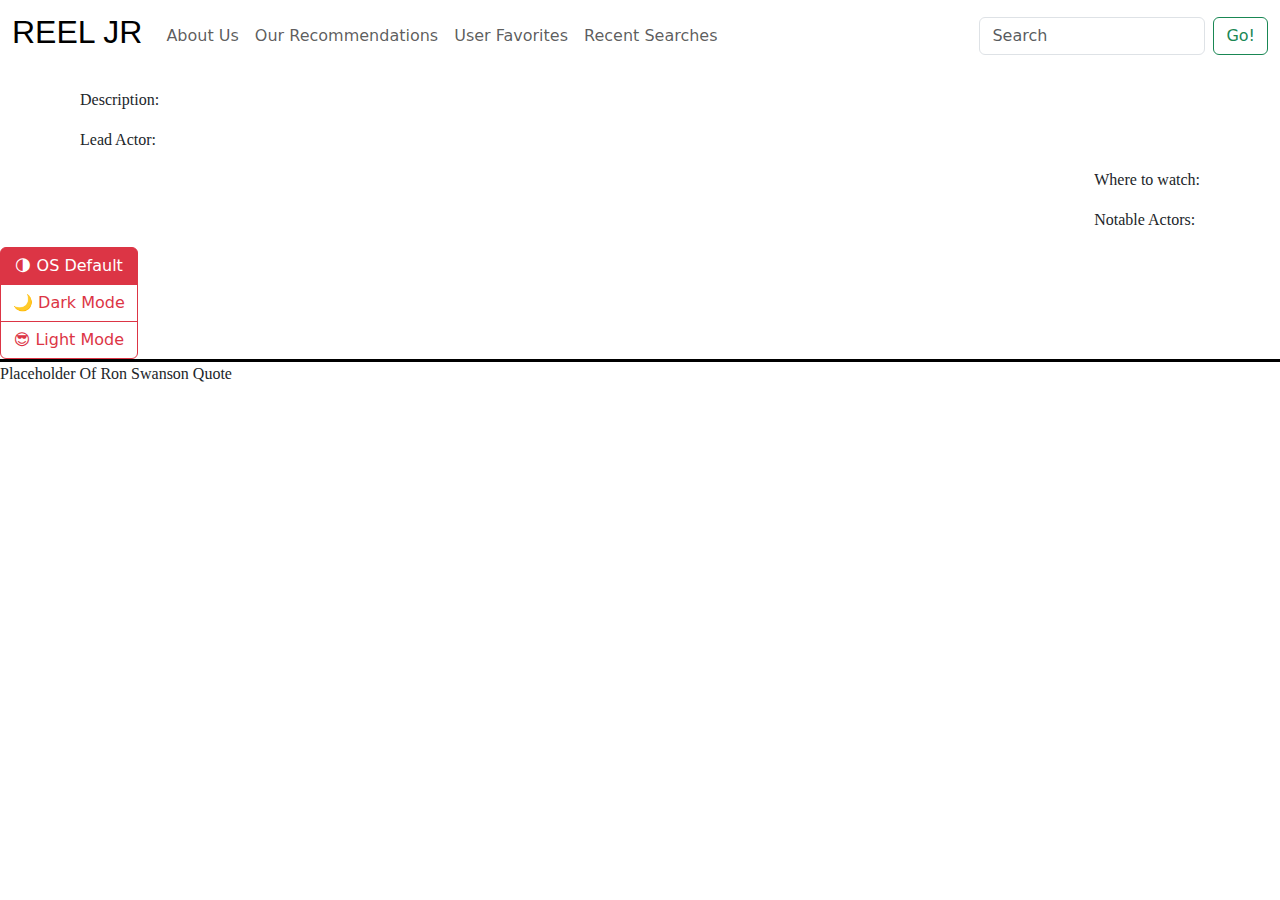
==== index.html @ 94095967 "Merge branch 'main' of https://github.com/wanghci/project-milestone-2-reel-j-r" ====
<!DOCTYPE html>
<html lang="en">

<head>
  <meta charset="utf-8">
  <title>🎥REEL JR: Home</title>
  <link rel="stylesheet" href="styles/style.css">
  <link href="https://cdn.jsdelivr.net/npm/bootstrap@5.3.3/dist/css/bootstrap.min.css" rel="stylesheet"
    integrity="sha384-QWTKZyjpPEjISv5WaRU9OFeRpok6YctnYmDr5pNlyT2bRjXh0JMhjY6hW+ALEwIH" crossorigin="anonymous">
  <link rel="script" href="scripts/script.js">
</head>

<body class="body">
  <header class="header">
    <script src="https://cdn.jsdelivr.net/npm/bootstrap@5.3.3/dist/js/bootstrap.bundle.min.js"
      integrity="sha384-YvpcrYf0tY3lHB60NNkmXc5s9fDVZLESaAA55NDzOxhy9GkcIdslK1eN7N6jIeHz"
      crossorigin="anonymous"></script>
    <script src="scripts/script.js"></script>
    <nav id="navbard" class="navbar navbar-expand-lg">
      <div class="container-fluid">
        <a class="navbar-brand" href="index.html">
          <h2>REEL JR</h2>
        </a>
        <button class="navbar-toggler" type="button" data-bs-toggle="collapse" data-bs-target="#navbarSupportedContent"
          aria-controls="navbarSupportedContent" aria-expanded="false" aria-label="Toggle navigation">
          <span class="navbar-toggler-icon"></span>
        </button>
        <div class="collapse navbar-collapse" id="navbarSupportedContent">
          <ul class="navbar-nav me-auto mb-2 mb-lg-0">
            <li class="nav-item">
              <a class="nav-link" href="about-us.html">About Us</a>
            </li>
            <li class="nav-item">
              <a class="nav-link" href="our-recommendations.html">Our Recommendations</a>
            </li>
            <li class="nav-item">
              <a class="nav-link" href="user-favorites.html">User Favorites</a>
            </li>
            <li class="nav-item">
              <a class="nav-link" href="recent-searches.html">Recent Searches</a>
            </li>
          </ul>
          <form class="d-flex" role="search" action="#">
            <input class="form-control me-2" id="search-bar" name="search" type="search" placeholder="Search" aria-label="Search">
            <button class="btn btn-outline-success"  id="search-button" type="submit" onclick="searchPressed()">Go!</button>
          <!-- <form class="d-flex" role="search">
            <input class="form-control me-2" id="search-bar" name="search" type="search" placeholder="Search"
              aria-label="Search">
            <button class="btn btn-outline-success" id="search-button" type="button"
              onclick="searchPressed()">Go!</button> -->
          </form>
        </div>
      </div>
    </nav>
  </header>
  <main>
    <article class="article" id="article">
      <figure id="figure">
        <!-- <figcaption id="figcap">Fetched Image</figcaption> -->
        <!-- this is where a image will be uploaded when it is searched for, it defaults to one when the page is loaded -->
      </figure>
      <div id="div">
        <!-- <p>Title:</p> -->
        <p>Description:</p>
        <p>Lead Actor:</p>
        <!-- this is where the searched movie data will be -->
      </div>
    </article>
    <aside class="aside" id="aside">
      <div id="tmdb">
        <p>Where to watch:</p>
        <p>Notable Actors:</p>
        <!-- this is where the tmdb information will be -->
      </div>
      <!-- <p>TMDB Actors (Placeholder, will be implemented)</p>
      <p>TMDB where to stream (Placeholder, will be implemented)</p> -->
    </aside>
    <div class="btn-group-vertical" role="group" aria-label="Vertical radio toggle button group">
      <input type="radio" class="btn-check" name="vbtn-radio" id="vbtn-radio1" onclick="OS()" checked>
      <label class="btn btn-outline-danger" for="vbtn-radio1">🌗 OS Default</label>
      <input type="radio" class="btn-check" name="vbtn-radio" id="vbtn-radio2" onclick="dark()">
      <label class="btn btn-outline-danger" for="vbtn-radio2">🌙 Dark Mode</label>
      <input type="radio" class="btn-check" name="vbtn-radio" id="vbtn-radio3" onclick="light()">
      <label class="btn btn-outline-danger" for="vbtn-radio3">😎 Light Mode</label>
    </div>
  </main>
  <footer class="footer">
    <p>Placeholder Of Ron Swanson Quote</p>
  </footer>
</body>

</html>
---- styles/style.css ----
/* header {
  text-align: center;
  border-bottom: 3px solid black;
} */

.black {
  color: white;
  background-color: black;
  .container-fluid {
    color: white;
    background-color: black;
}
  #navbard {
      background-color: black;
  }
  .nav-link, .navbar-brand{
      color: white;
      background-color: black;
  }
}

h1, h2, h3, h4 {
  font-family: sans-serif;
}

p {
  font-family: serif;
}

article {
  padding-left: 5em;
  padding-right: 50%;
}

aside {
  padding-right: 5em;
}

/* This should handle large screens */
@media (min-width: 550px) {

  body::before {
    content: "";
    position: absolute;
    top: 0;
    bottom: 0;
    left: 0;
    right: 0;
    z-index: -1;
    background-image: url("http://www.clipartbest.com/cliparts/Rcd/679/Rcd679pai.png");
    background-repeat: no-repeat;
    background-position: center;
    background-size: 100% 100%;
    opacity: 0.2;
  }
  
  /* .nav {
    display: flex;
    flex-direction: row;
    gap: 10px;
    justify-content: center;
    align-items: center;
  } */

  article {
    display: flex;
    flex-direction: column;
    align-items: flex-start;
    justify-content: center;
  }

  aside {
    display: flex;
    flex-direction: column;
    align-items: flex-end;
    justify-content:center;
  }

  img {
    width: 200px;
    height: 200px;
  }

  footer {
    position: relative;
    bottom: 0px;
    width: 100%;
    border-top: 3px solid black;
  }
}
/* This should handle small screens */
@media (max-width: 550px) {
  /* nav {
    flex-direction: column;
  }
  .nav a {
    display: block;
    text-align: center;
  } */

  article {
    display: flex;
    flex-direction: column;
    align-items: center;
    justify-content: center;
  }

  aside {
    display: flex;
    flex-direction: column;
    align-items: center;
    justify-content: center;
  }

  img {
    width: 200px;
    height: 200px;
  }

  footer {
    position: relative;
    bottom: 0px;
    width: 100%;
    border-top: 3px solid black;
  }
}
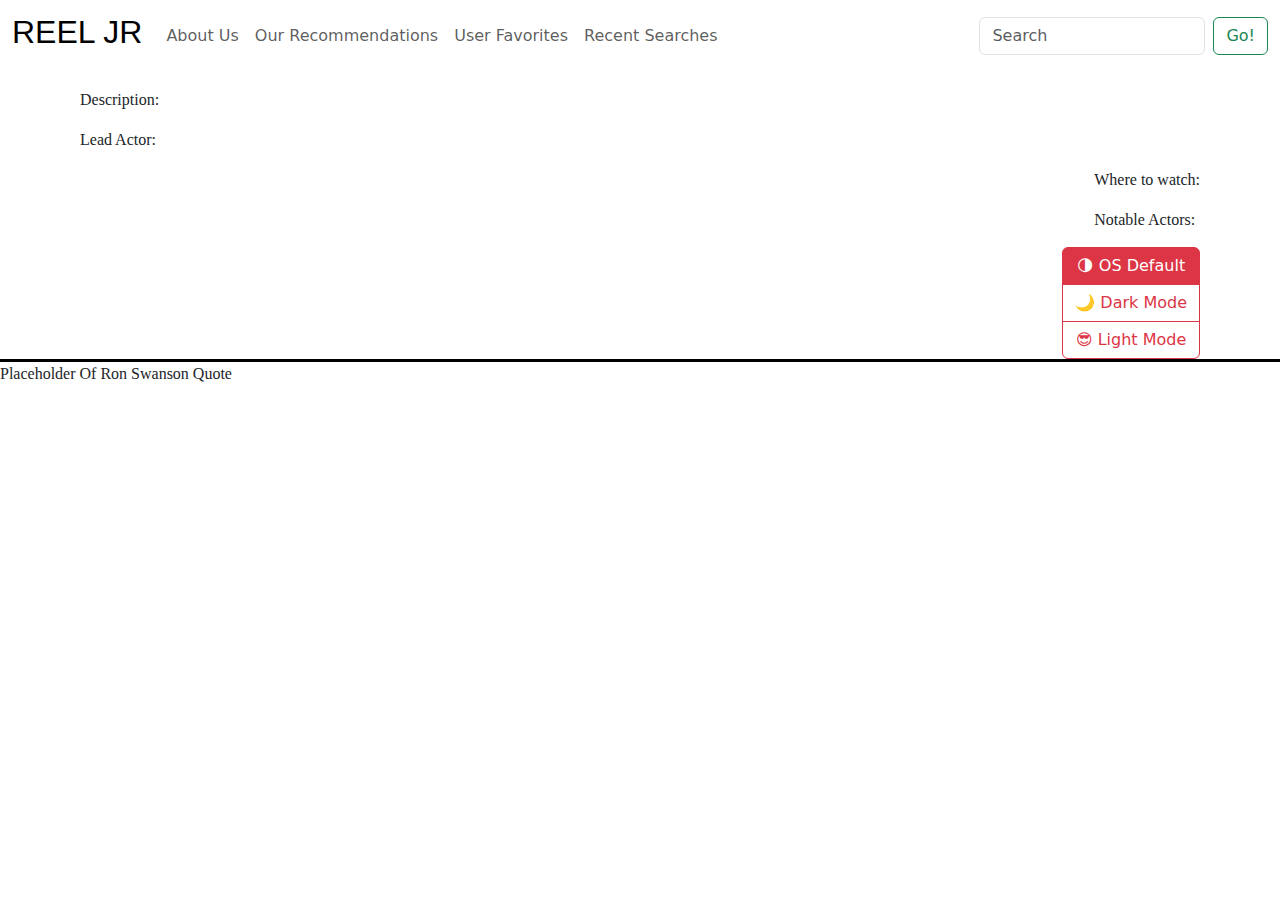
==== commit 4e15910a: "query string for search, relocate to home screen when you search from something other than the home " ====
--- a/index.html
+++ b/index.html
@@ -74,15 +74,15 @@
       </div>
       <!-- <p>TMDB Actors (Placeholder, will be implemented)</p>
       <p>TMDB where to stream (Placeholder, will be implemented)</p> -->
+      <div class="btn-group-vertical" role="group" aria-label="Vertical radio toggle button group">
+        <input type="radio" class="btn-check" name="vbtn-radio" id="vbtn-radio1" onclick="OS()" checked>
+        <label class="btn btn-outline-danger" for="vbtn-radio1">🌗 OS Default</label>
+        <input type="radio" class="btn-check" name="vbtn-radio" id="vbtn-radio2" onclick="dark()">
+        <label class="btn btn-outline-danger" for="vbtn-radio2">🌙 Dark Mode</label>
+        <input type="radio" class="btn-check" name="vbtn-radio" id="vbtn-radio3" onclick="light()">
+        <label class="btn btn-outline-danger" for="vbtn-radio3">😎 Light Mode</label>
+      </div>
     </aside>
-    <div class="btn-group-vertical" role="group" aria-label="Vertical radio toggle button group">
-      <input type="radio" class="btn-check" name="vbtn-radio" id="vbtn-radio1" onclick="OS()" checked>
-      <label class="btn btn-outline-danger" for="vbtn-radio1">🌗 OS Default</label>
-      <input type="radio" class="btn-check" name="vbtn-radio" id="vbtn-radio2" onclick="dark()">
-      <label class="btn btn-outline-danger" for="vbtn-radio2">🌙 Dark Mode</label>
-      <input type="radio" class="btn-check" name="vbtn-radio" id="vbtn-radio3" onclick="light()">
-      <label class="btn btn-outline-danger" for="vbtn-radio3">😎 Light Mode</label>
-    </div>
   </main>
   <footer class="footer">
     <p>Placeholder Of Ron Swanson Quote</p>
--- a/styles/style.css
+++ b/styles/style.css
@@ -25,15 +25,6 @@
 
 p {
   font-family: serif;
-}
-
-article {
-  padding-left: 5em;
-  padding-right: 50%;
-}
-
-aside {
-  padding-right: 5em;
 }
 
 /* This should handle large screens */
@@ -87,6 +78,15 @@
     width: 100%;
     border-top: 3px solid black;
   }
+
+  article {
+    padding-left: 5em;
+    padding-right: 50%;
+  }
+  
+  aside {
+    padding-right: 5em;
+  }
 }
 /* This should handle small screens */
 @media (max-width: 550px) {
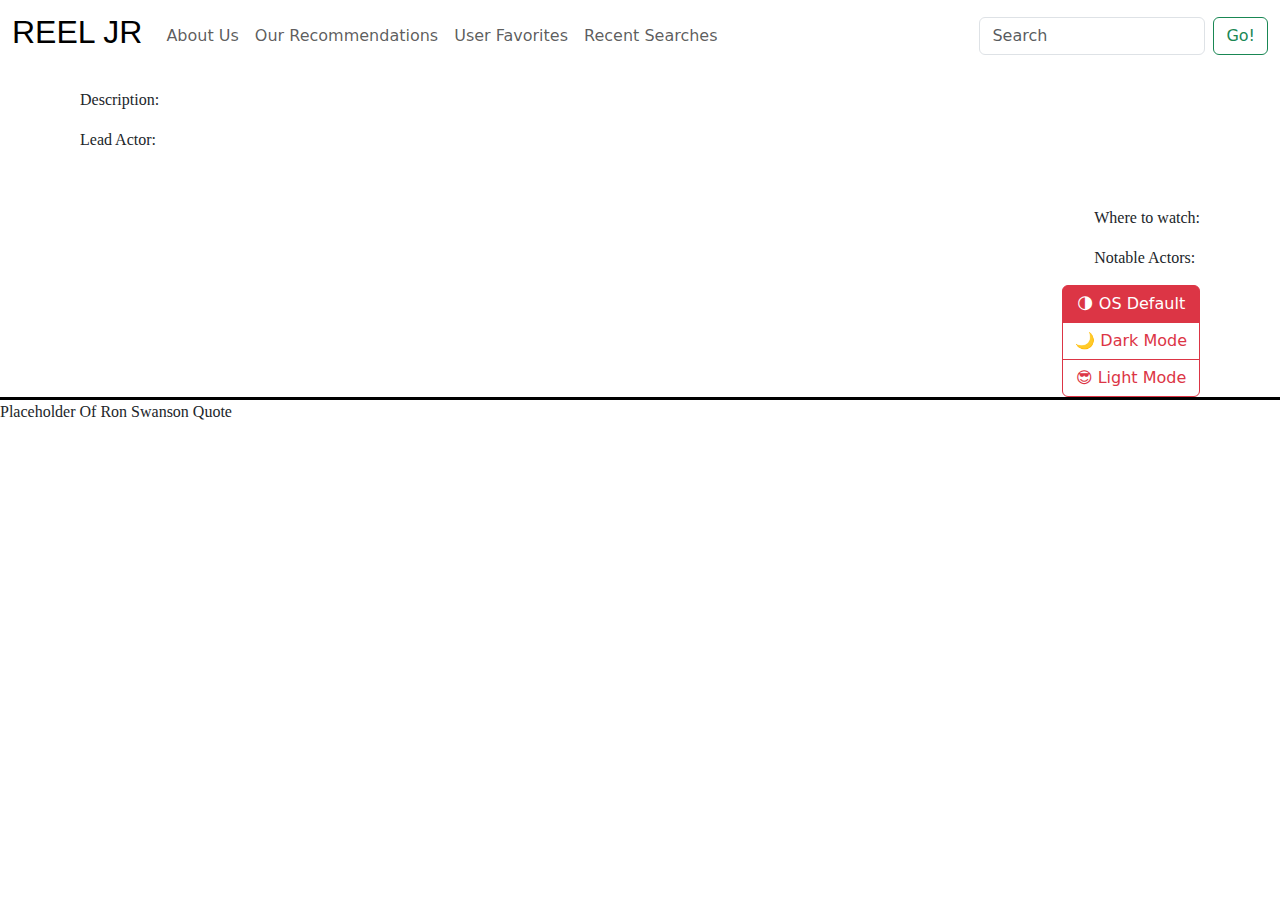
==== commit 55b57db7: "Revert "better looking favorite button"" ====
--- a/index.html
+++ b/index.html
@@ -65,6 +65,7 @@
         <p>Lead Actor:</p>
         <!-- this is where the searched movie data will be -->
       </div>
+      <button id="btn" type="button" class="btn btn-primary active" data-bs-toggle="button" autocomplete="off" aria-pressed="false">Active toggle button</button>
     </article>
     <aside class="aside" id="aside">
       <div id="tmdb">
